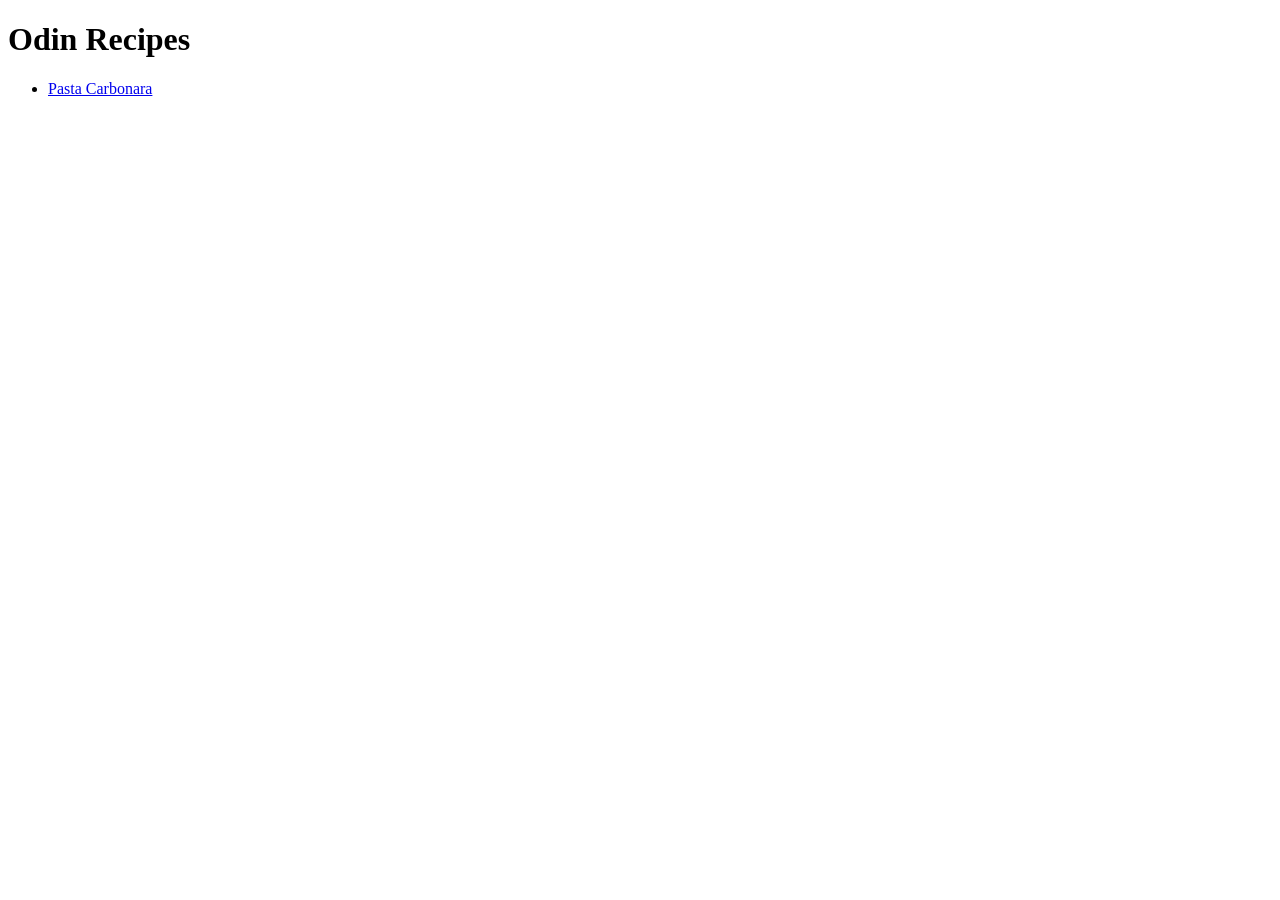
==== index.html @ cee45f60 "New home page and pasta recipes Since I forgot to have short git commits I make up for it with this." ====
<!DOCTYPE html>
<html lang="en">
<head>
    <meta charset="UTF-8">
    <meta name="viewport" content="width=device-width, initial-scale=1.0">
    <title>Odin Recipes</title>
</head>
<body>
    <h1>Odin Recipes</h1>
    <ul>
        <li><a href="recipes/pasta-carbonara.html">Pasta Carbonara</a></li>

    </ul>
</body>
</html>
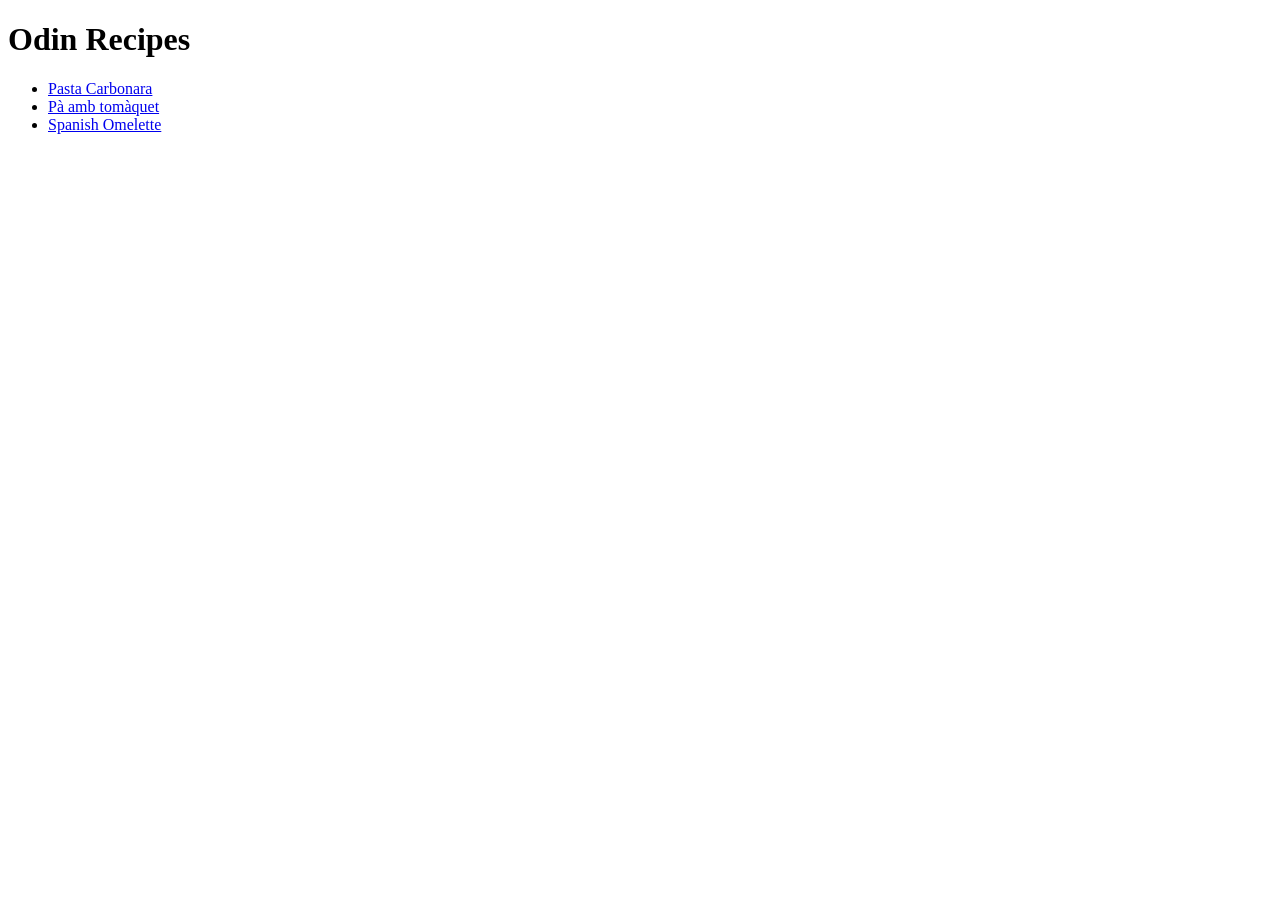
==== commit c0421d5b: "Add links to new recipes" ====
--- a/index.html
+++ b/index.html
@@ -9,7 +9,9 @@
     <h1>Odin Recipes</h1>
     <ul>
         <li><a href="recipes/pasta-carbonara.html">Pasta Carbonara</a></li>
-
+        <li><a href="recipes/pa-amb-tomaquet.html">Pà amb tomàquet</a></li>
+        <li><a href="recipes/spanish-omelette.html">Spanish Omelette</a></li>
+        
     </ul>
 </body>
 </html>
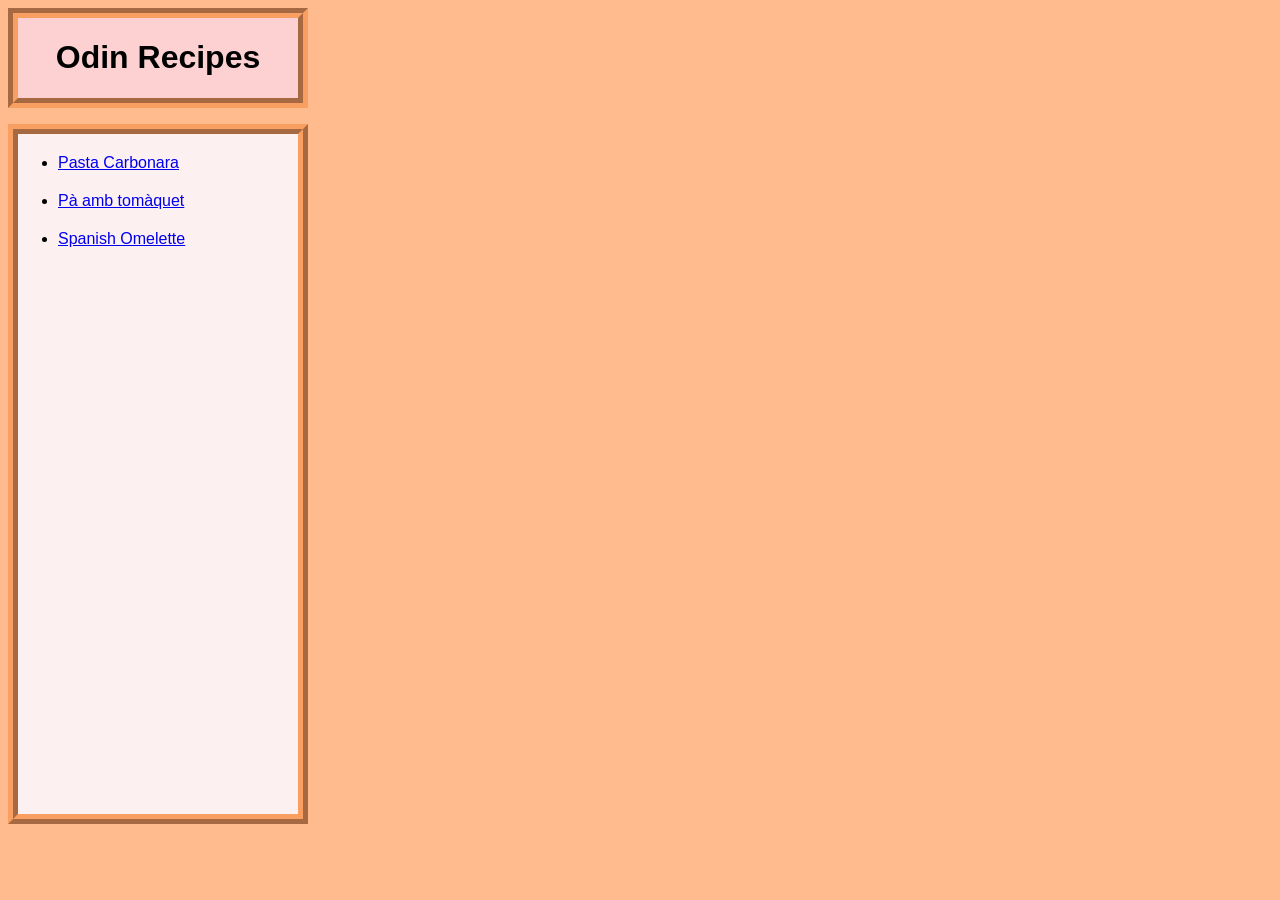
==== commit 2ce7ec5c: "Start styling" ====
--- a/index.html
+++ b/index.html
@@ -3,14 +3,16 @@
 <head>
     <meta charset="UTF-8">
     <meta name="viewport" content="width=device-width, initial-scale=1.0">
+    <link rel="stylesheet" href="style.css">
     <title>Odin Recipes</title>
+
 </head>
 <body>
-    <h1>Odin Recipes</h1>
-    <ul>
-        <li><a href="recipes/pasta-carbonara.html">Pasta Carbonara</a></li>
-        <li><a href="recipes/pa-amb-tomaquet.html">Pà amb tomàquet</a></li>
-        <li><a href="recipes/spanish-omelette.html">Spanish Omelette</a></li>
+    <div class="home-title"><h1>Odin Recipes</h1></div>
+    <ul class="recipes">
+        <li class="recipe"><a href="recipes/pasta-carbonara.html">Pasta Carbonara</a></li>
+        <li class="recipe"><a href="recipes/pa-amb-tomaquet.html">Pà amb tomàquet</a></li>
+        <li class="recipe"><a href="recipes/spanish-omelette.html">Spanish Omelette</a></li>
         
     </ul>
 </body>
--- a/style.css
+++ b/style.css
@@ -0,0 +1,33 @@
+html {
+    box-sizing: border-box;
+}
+
+*,
+*::before,
+*::after {
+    box-sizing: inherit;
+}
+
+body {
+    background-color: #ffba8d;
+        font-family: Impact, Haettenschweiler, 'Arial Narrow Bold', sans-serif;
+}
+
+.home-title{
+    width: 300px;
+    text-align: center;
+    background-color: rgb(253, 209, 209);
+    border: 10px groove #fa9f62;
+}
+
+ul.recipes  {
+    width: 300px;
+    height: 700px;
+    border: 10px ridge #fa9f62;
+    background-color: rgb(253, 240 , 240);
+    padding: 20px;
+}
+
+.recipes .recipe {
+    margin: 0px 0px 20px 20px;
+}
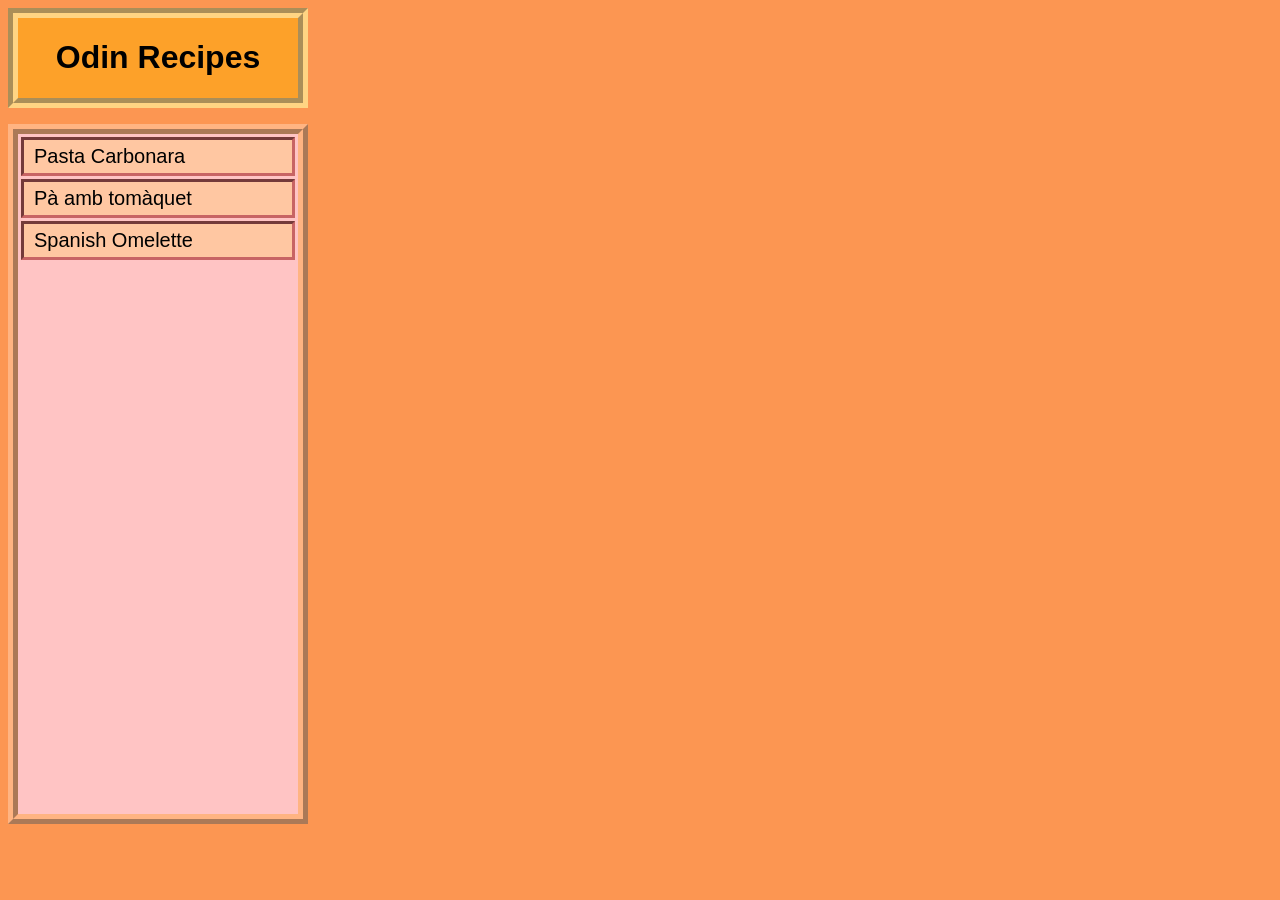
==== commit bcdcd09b: "Change css" ====
--- a/index.html
+++ b/index.html
@@ -10,9 +10,9 @@
 <body>
     <div class="home-title"><h1>Odin Recipes</h1></div>
     <ul class="recipes">
-        <li class="recipe"><a href="recipes/pasta-carbonara.html">Pasta Carbonara</a></li>
-        <li class="recipe"><a href="recipes/pa-amb-tomaquet.html">Pà amb tomàquet</a></li>
-        <li class="recipe"><a href="recipes/spanish-omelette.html">Spanish Omelette</a></li>
+        <li class="recipe"><a href="recipes/pasta-carbonara.html"><button>Pasta Carbonara</button></a></li>
+        <li class="recipe"><a href="recipes/pa-amb-tomaquet.html"><button>Pà amb tomàquet</button></a></li>
+        <li class="recipe"><a href="recipes/spanish-omelette.html"><button>Spanish Omelette</button></a></li>
         
     </ul>
 </body>
--- a/style.css
+++ b/style.css
@@ -9,25 +9,39 @@
 }
 
 body {
-    background-color: #ffba8d;
+    background-color: #fc9652;
         font-family: Impact, Haettenschweiler, 'Arial Narrow Bold', sans-serif;
 }
 
 .home-title{
     width: 300px;
     text-align: center;
-    background-color: rgb(253, 209, 209);
-    border: 10px groove #fa9f62;
+    background-color: rgb(253, 161, 41);
+    border: 10px groove #ffd483;
 }
 
 ul.recipes  {
     width: 300px;
     height: 700px;
-    border: 10px ridge #fa9f62;
-    background-color: rgb(253, 240 , 240);
-    padding: 20px;
+    border: 10px ridge #ffb482;
+    background-color: rgb(255, 196, 196);
+    padding: 3px;
+    list-style: none;
 }
 
 .recipes .recipe {
-    margin: 0px 0px 20px 20px;
+    margin-bottom: 3px ;
+}
+
+.recipes .recipe button {
+    border: 3px inset rgba(200, 100, 100, 200);
+    font-size: 20px;
+    text-align: justify;
+    width: 274px;
+    padding: 5px 10px;
+    background-color: #ffc7a2;
+}
+
+.recipes .recipe button:hover {
+    background-color: #fa9f62;
 }
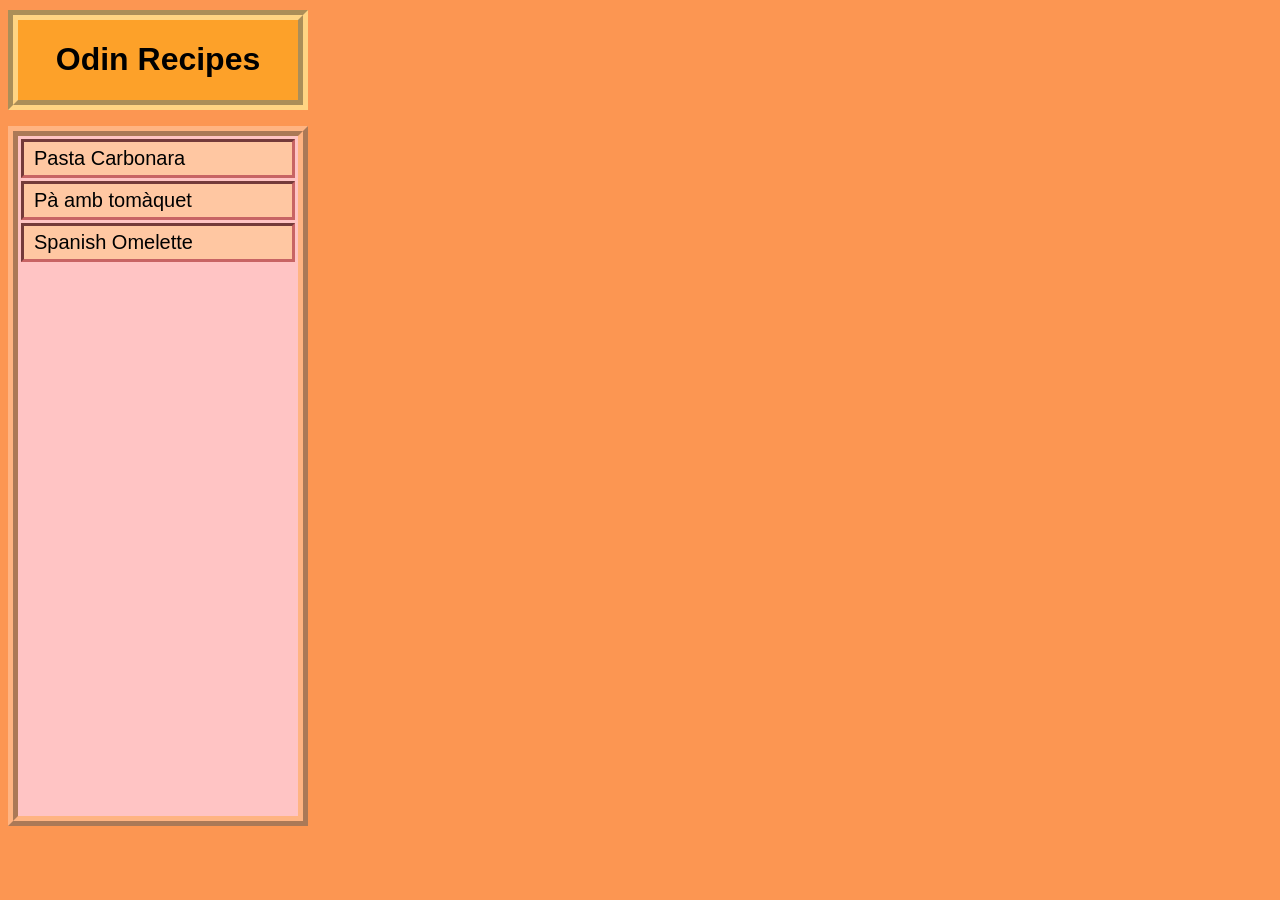
==== commit fac2a7c7: "Edit css" ====
--- a/index.html
+++ b/index.html
@@ -9,10 +9,10 @@
 </head>
 <body>
     <div class="home-title"><h1>Odin Recipes</h1></div>
-    <ul class="recipes">
-        <li class="recipe"><a href="recipes/pasta-carbonara.html"><button>Pasta Carbonara</button></a></li>
-        <li class="recipe"><a href="recipes/pa-amb-tomaquet.html"><button>Pà amb tomàquet</button></a></li>
-        <li class="recipe"><a href="recipes/spanish-omelette.html"><button>Spanish Omelette</button></a></li>
+    <ul class="recipes-list">
+        <li class="recipe-list"><a href="recipes/pasta-carbonara.html"><button>Pasta Carbonara</button></a></li>
+        <li class="recipe-list"><a href="recipes/pa-amb-tomaquet.html"><button>Pà amb tomàquet</button></a></li>
+        <li class="recipe-list"><a href="recipes/spanish-omelette.html"><button>Spanish Omelette</button></a></li>
         
     </ul>
 </body>
--- a/style.css
+++ b/style.css
@@ -13,14 +13,16 @@
         font-family: Impact, Haettenschweiler, 'Arial Narrow Bold', sans-serif;
 }
 
-.home-title{
+.home-title,
+.recipe-title {
     width: 300px;
     text-align: center;
     background-color: rgb(253, 161, 41);
     border: 10px groove #ffd483;
+    margin: 10px 0px;
 }
 
-ul.recipes  {
+ul.recipes-list  {
     width: 300px;
     height: 700px;
     border: 10px ridge #ffb482;
@@ -29,11 +31,11 @@
     list-style: none;
 }
 
-.recipes .recipe {
+.recipes-list .recipe-list {
     margin-bottom: 3px ;
 }
 
-.recipes .recipe button {
+.recipes-list .recipe-list button {
     border: 3px inset rgba(200, 100, 100, 200);
     font-size: 20px;
     text-align: justify;
@@ -42,6 +44,43 @@
     background-color: #ffc7a2;
 }
 
-.recipes .recipe button:hover {
+.recipes-list .recipe-list button:hover {
     background-color: #fa9f62;
+}
+
+.main-recipe {
+    border: 10px ridge #ffb482;
+}
+.description,
+.ingredients,
+.steps {
+    border: 10px ridge #ffb482;
+    background-color: rgb(255, 196, 196);
+    padding: 10px;
+    margin-bottom: 5px;
+    text-align: justify;
+    font-size: 18px;
+}
+
+.description h2,
+.ingredients h2,
+.steps h2 {
+    border: 3px inset rgba(200, 100, 100, 200);
+    width: fit-content;
+    padding: 5px 10px;
+    background-color: #ffc7a2;
+    margin-top: 0px;
+    margin-bottom: -2px;
+}
+
+.recipe li {
+    margin: 6px 0px;
+}
+
+h6 {
+    border: 5px double black ;
+    width: 10em;
+    padding: 10px;
+    text-align: center;
+    background-color: wheat;
 }
